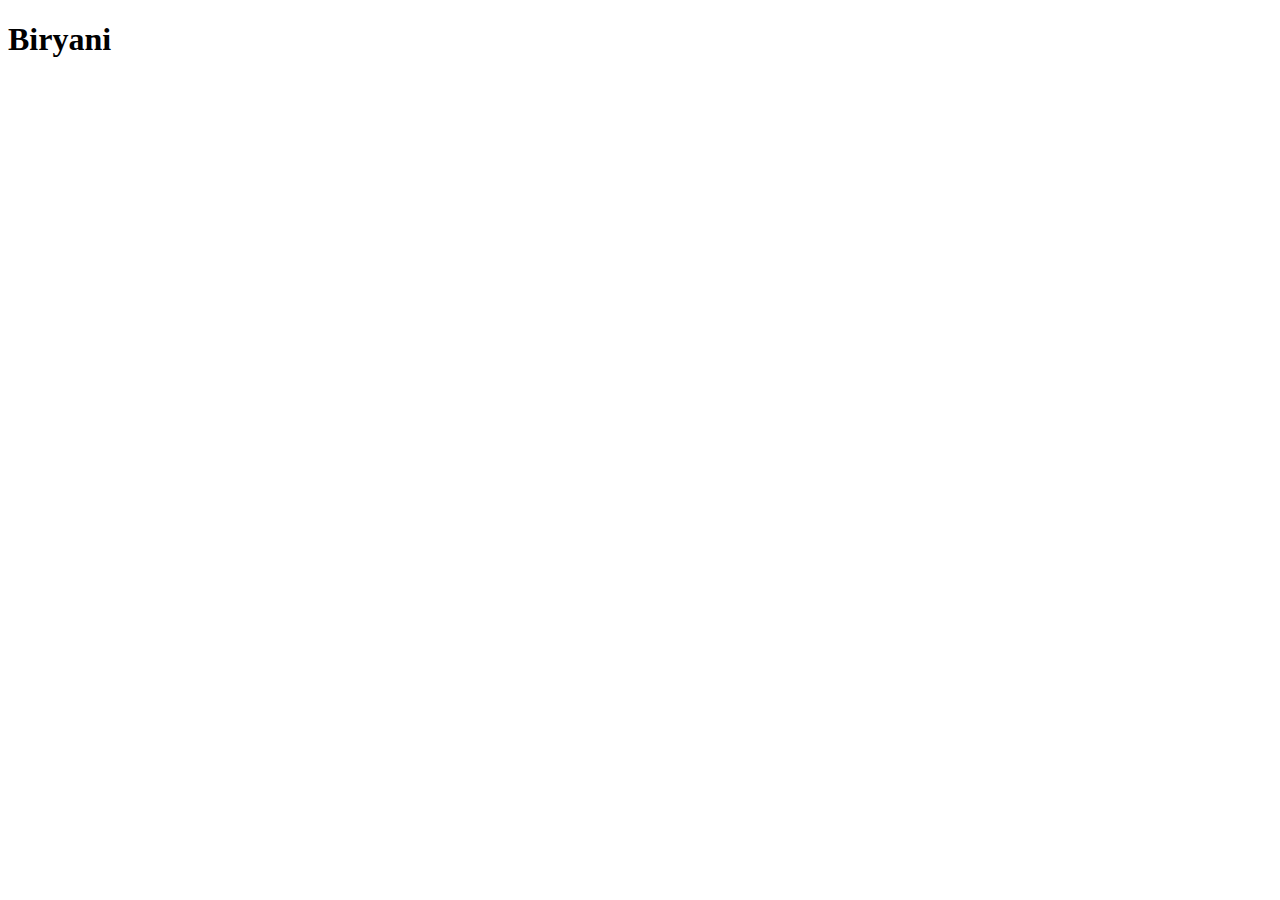
==== recipes/lasagna.html @ 4f3c74bc "Recipe Page recipes/lasagna.html" ====
<!DOCTYPE html>
<html lang="en">
<head>
    <meta charset="UTF-8">
    <meta http-equiv="X-UA-Compatible" content="IE=edge">
    <meta name="viewport" content="width=device-width, initial-scale=1.0">
    <title>Recipes</title>
</head>
<body>
    <h1>Biryani</h1>
</body>
</html>
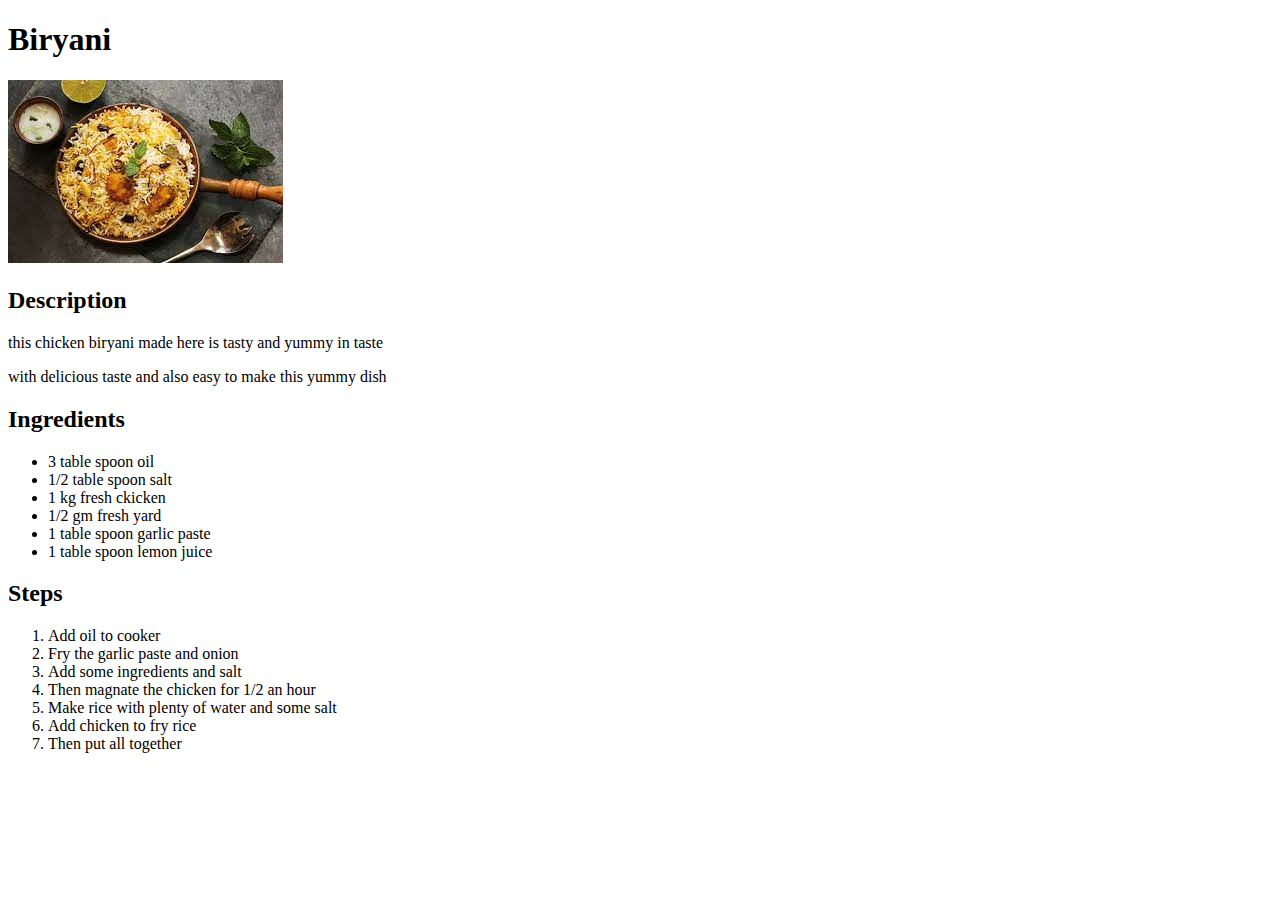
==== commit d765cdde: "Recipe Page Content recipes/lasagna.html and recipes/biryani.jpeg" ====
--- a/recipes/lasagna.html
+++ b/recipes/lasagna.html
@@ -8,5 +8,31 @@
 </head>
 <body>
     <h1>Biryani</h1>
+    <img src="biryani.jpeg" alt="biryani pic">
+
+    <h2>Description</h2>
+    <p>this chicken biryani made here is tasty and yummy in taste</p>
+    <p>with delicious taste and also easy to make this yummy dish</p>
+
+    <h2>Ingredients</h2>
+    <ul>
+        <li>3 table spoon oil</li>
+        <li>1/2 table spoon salt</li>
+        <li>1 kg fresh ckicken</li>
+        <li>1/2 gm fresh yard</li>
+        <li>1 table spoon garlic paste</li>
+        <li>1 table spoon lemon juice</li>
+    </ul>
+
+    <h2>Steps</h2>
+    <ol>
+        <li>Add oil to cooker</li>
+        <li>Fry the garlic paste and onion</li>
+        <li>Add some ingredients and salt</li>
+        <li>Then magnate the chicken for 1/2 an hour</li>
+        <li>Make rice with plenty of water and some salt</li>
+        <li>Add chicken to fry rice</li>
+        <li>Then put all together</li>
+    </ol>
 </body>
 </html>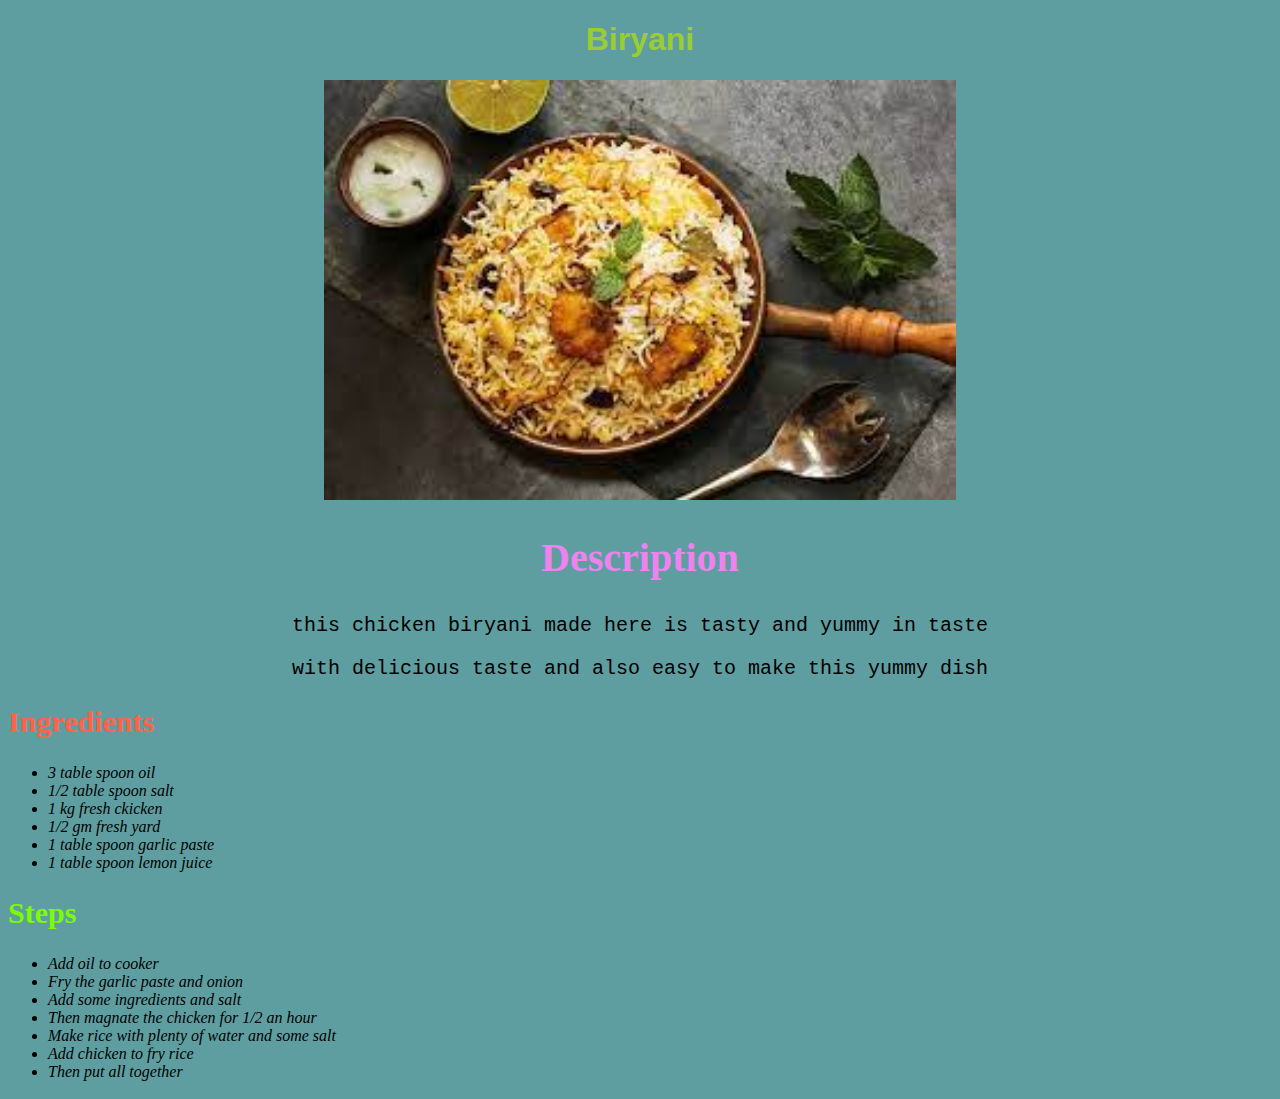
==== commit d4560874: "New Folder style is added which add style in css page style/" ====
--- a/recipes/lasagna.html
+++ b/recipes/lasagna.html
@@ -5,16 +5,17 @@
     <meta http-equiv="X-UA-Compatible" content="IE=edge">
     <meta name="viewport" content="width=device-width, initial-scale=1.0">
     <title>Recipes</title>
+    <link rel="stylesheet" href="../style/style2.css">
 </head>
 <body>
     <h1>Biryani</h1>
     <img src="biryani.jpeg" alt="biryani pic">
 
-    <h2>Description</h2>
+    <h2 id="d">Description</h2>
     <p>this chicken biryani made here is tasty and yummy in taste</p>
     <p>with delicious taste and also easy to make this yummy dish</p>
 
-    <h2>Ingredients</h2>
+    <h2 id="i">Ingredients</h2>
     <ul>
         <li>3 table spoon oil</li>
         <li>1/2 table spoon salt</li>
@@ -24,7 +25,7 @@
         <li>1 table spoon lemon juice</li>
     </ul>
 
-    <h2>Steps</h2>
+    <h2 id="s">Steps</h2>
     <ol>
         <li>Add oil to cooker</li>
         <li>Fry the garlic paste and onion</li>
--- a/style/style2.css
+++ b/style/style2.css
@@ -0,0 +1,55 @@
+body {
+    background-color: cadetblue;
+}
+
+h1 {
+    text-align: center;
+    color : yellowgreen;
+    font-size: 50 px;
+    font-family: 'Trebuchet MS', 'Lucida Sans Unicode', 'Lucida Grande', 'Lucida Sans', Arial, sans-serif;
+    font-weight: bolder;
+}
+
+img {
+    width: 50%;
+    size: 500x;
+    display: block;
+    margin-left: auto;
+    margin-right: auto;
+}
+
+#d {
+    text-align: center;
+    color: violet;
+    font-size: 40px;
+}
+
+p {
+    font-size: 20px;
+    font-family: monospace;
+    text-align: center;
+}
+
+#i {
+    text-align: left;
+    color: tomato;
+    font-size: 30px;
+}
+
+ul {
+    list-style: disc;
+    list-style-position: initial;
+    font-style: italic;
+}
+
+#s {
+    text-align: left;
+    color: lawngreen;
+    font-size: 30px;
+}
+
+ol {
+    list-style-type: disc;
+    list-style-position: initial;
+    font-style: italic;
+}